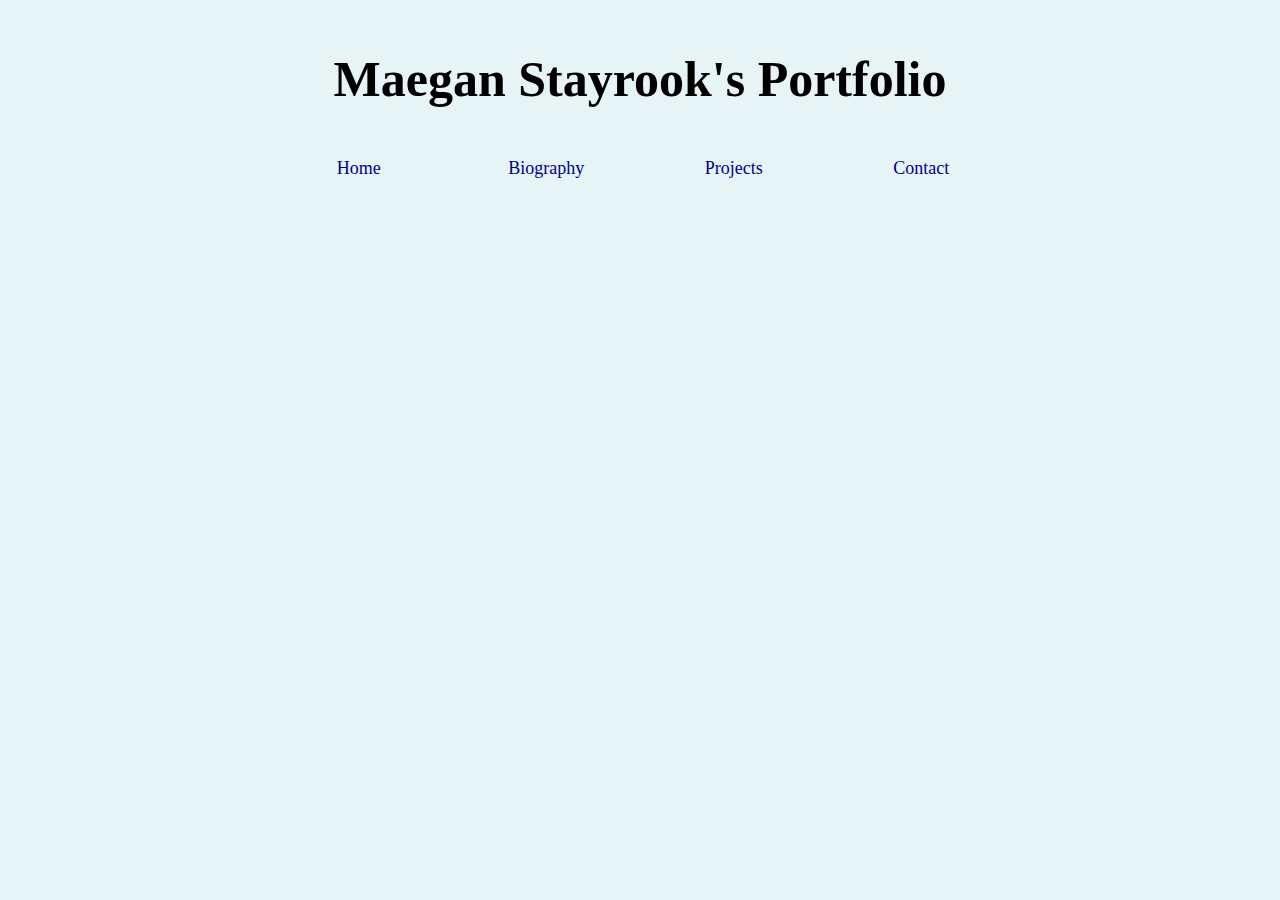
==== bio.html @ b86480a2 "Shuffling Order" ====
<!DOCTYPE html>
<html>

<head>
  <title>Biography</title>
  <link rel="stylesheet" href="./style.css"/>
</head>

<body>
    <div class="centered">
      <h1 class="header1">Maegan Stayrook's Portfolio</h1>
        <div class="topnavbar">
          <a class="grid-item" href="./index.html">Home</a>
          <a class="grid-item" href="./bio.html">Biography</a>
          <a class="grid-item" href="./projects.html">Projects</a>
          <a class="grid-item" href="./contact.html">Contact</a>
        </div>
    </div>
    </body>
</html>
---- style.css ----
body {
    background-color: #E6F4F6;
} 



div.topnavbar {
    text-align: center;
    display: grid;
    grid-template-columns: 5fr 5fr 5fr 5fr;
    align-items: center;
    width: 750px;
    margin: auto;
  
  }
  
  .topnavbar a {
    padding: 1rem;
    color: black;
    text-align: center;
    text-decoration: none;
    font-size: 18px;
  }
  
.topnavbar a:link {
    color: darkblue;
}

.topnavbar a:visited {
    color: darkblue;
}

.topnavbar a:hover {
    color: gray;
}

.topnavbar a:active {
    color: maroon;
}

.header1 {
    font-family: Papyrus;
    text-align: center;
    font-size: 50px;
    margin-top: 50px;
}

p.intro {
  font-family: Garamond;
  text-align: center;
  font-size: larger;
  height: auto;
  width: 400px;
  padding: 10px;
  background-color: azure;
  margin-left: auto;
  margin-right: auto;
  margin-bottom: 35px;
}


img.japan {
    display: block;
    margin-left: auto;
    margin-right: auto;
    width: 40%;
    height: auto; 
    max-width: 500px; 
    border-radius: 50px 10px;
    border: solid black 5px;
    padding: 10px;
}
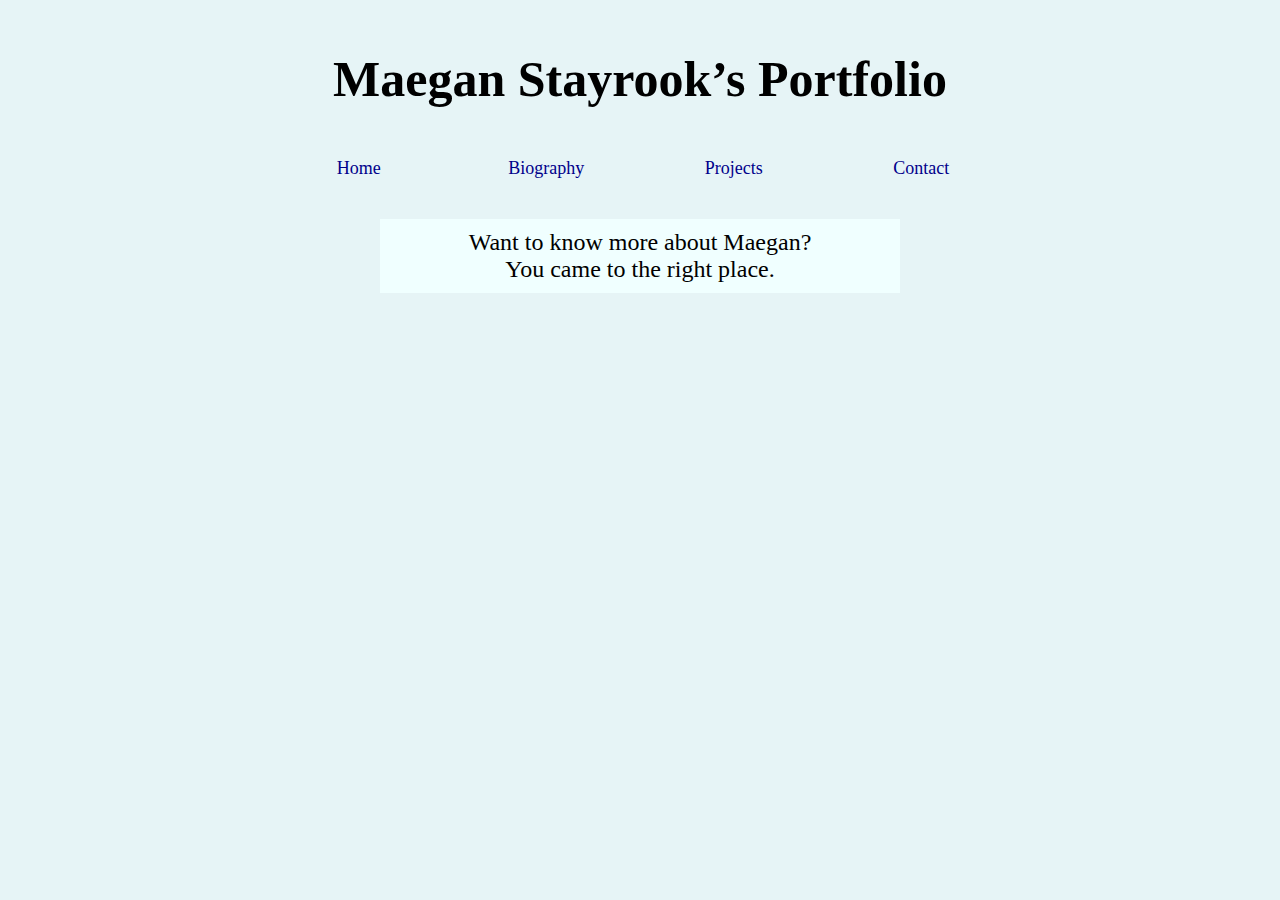
==== commit 3e5aa98c: "Updating Content" ====
--- a/bio.html
+++ b/bio.html
@@ -6,15 +6,25 @@
   <link rel="stylesheet" href="./style.css"/>
 </head>
 
+<header>
+  <div class="centered">
+    <h1 class="header1">Maegan Stayrook&#8217;s Portfolio</h1>
+      <div class="topnavbar">
+        <a class="grid-item" href="./index.html">Home</a>
+        <a class="grid-item" href="./bio.html">Biography</a>
+        <a class="grid-item" href="./projects.html">Projects</a>
+        <a class="grid-item" href="./contact.html">Contact</a>
+      </div>
+  </div>
+</header>
+
 <body>
-    <div class="centered">
-      <h1 class="header1">Maegan Stayrook's Portfolio</h1>
-        <div class="topnavbar">
-          <a class="grid-item" href="./index.html">Home</a>
-          <a class="grid-item" href="./bio.html">Biography</a>
-          <a class="grid-item" href="./projects.html">Projects</a>
-          <a class="grid-item" href="./contact.html">Contact</a>
-        </div>
-    </div>
-    </body>
+
+  <p class="intro">
+    Want to know more about Maegan? <br>
+    You came to the right place.
+  </p> 
+
+</body>
+
 </html>--- a/style.css
+++ b/style.css
@@ -45,12 +45,14 @@
     margin-top: 50px;
 }
 
+
+
 p.intro {
   font-family: Garamond;
   text-align: center;
-  font-size: larger;
+  font-size: 1.5em;
   height: auto;
-  width: 400px;
+  width: 500px;
   padding: 10px;
   background-color: azure;
   margin-left: auto;
@@ -58,6 +60,35 @@
   margin-bottom: 35px;
 }
 
+p.projectsMERN {
+  font-family: Garamond;
+  text-align: left;
+  font-size: 1.75em;
+  height: auto;
+  width: max-content 900px;
+  padding-left: 50px;
+  padding-right: 50px;
+  padding-top: 50px;
+  padding-bottom: 10px;
+  margin-left: auto;
+  margin-right: auto;
+  margin-bottom: 15px;
+}
+
+ol.assignments {
+    font-family: Garamond;
+    text-align: left;
+    font-size: 1.25em;
+    height: auto;
+    width: max-content 900px;
+    padding-left: 50px;
+    padding-right: 50px;
+    padding-top: 0px;
+    padding-bottom: 30px;
+    margin-left: 75px;
+    margin-right: auto;
+    margin-bottom: 30px;
+}
 
 img.japan {
     display: block;
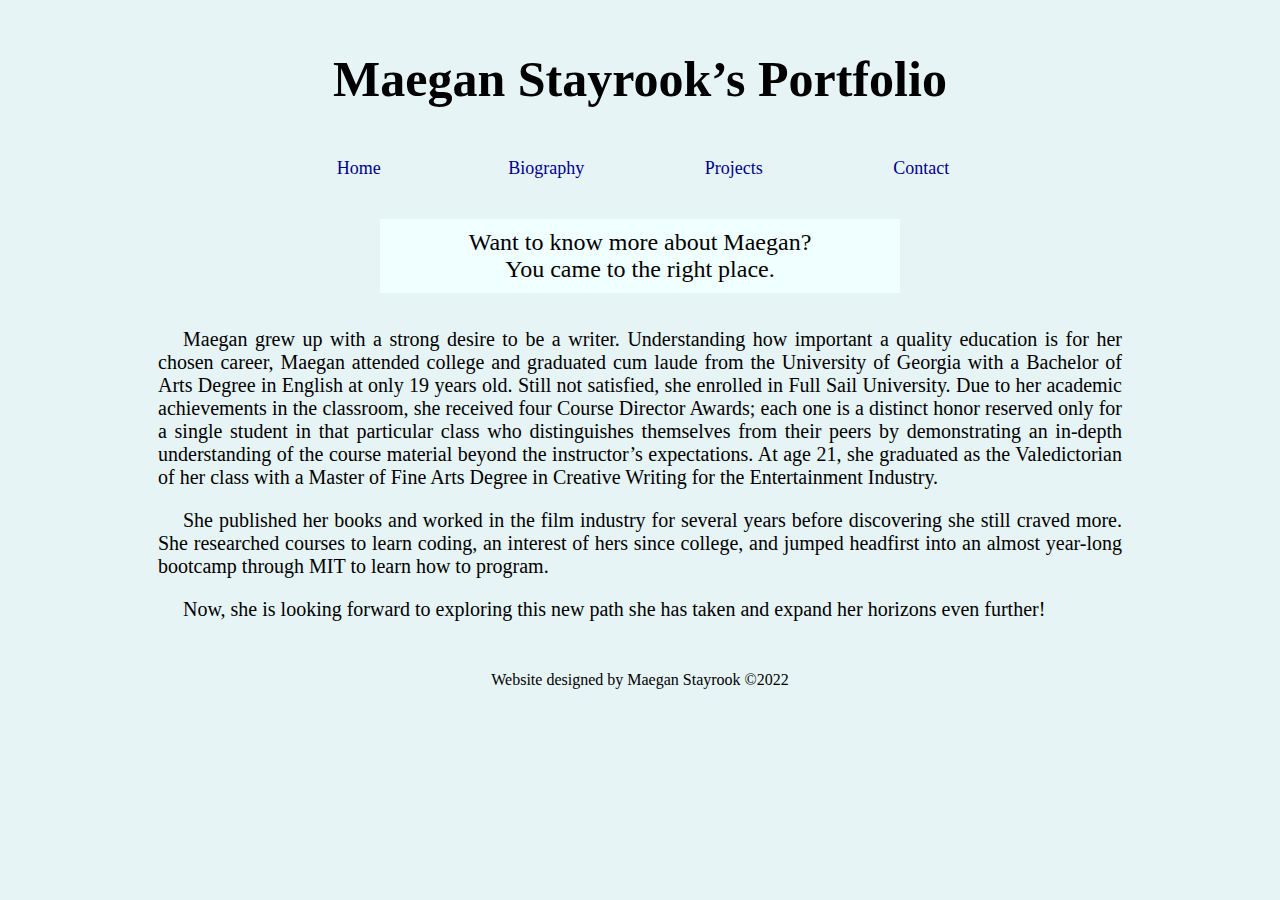
==== commit edee3b2b: "Add more content" ====
--- a/bio.html
+++ b/bio.html
@@ -25,6 +25,29 @@
     You came to the right place.
   </p> 
 
+  <p class="basic">
+    Maegan grew up with a strong desire to be a writer. Understanding how important a quality education
+    is for her chosen career, Maegan attended
+    college and graduated cum laude from the University of Georgia with a Bachelor of Arts Degree in
+    English at only 19 years old. Still not satisfied, she enrolled in Full Sail University. Due to her
+    academic achievements in the classroom, she received four Course Director Awards; each one is a
+    distinct honor reserved only for a single student in that particular class who distinguishes
+    themselves from their peers by demonstrating an in-depth understanding of the course material
+    beyond the instructor&#8217;s expectations. At age 21, she graduated as the Valedictorian of her class
+    with a Master of Fine Arts Degree in Creative Writing for the Entertainment Industry.
+  </p>
+  <p class="basic">
+    She published her books and worked in the film industry for several years before discovering she still
+    craved more. She researched courses to learn coding, an interest of hers since college, and jumped
+    headfirst into an almost year-long bootcamp through MIT to learn how to program.
+  </p>
+  <p class="basic">
+    Now, she is looking forward to exploring this new path she has taken and expand her horizons even further!
+  </p>
+
 </body>
 
+<footer>
+  <p>Website designed by Maegan Stayrook &copy;2022</p>
+</footer>
 </html>--- a/style.css
+++ b/style.css
@@ -1,7 +1,6 @@
 body {
     background-color: #E6F4F6;
 } 
-
 
 
 div.topnavbar {
@@ -60,6 +59,16 @@
   margin-bottom: 35px;
 }
 
+
+p.basic {
+    text-indent: 25px;
+    text-align:justify;
+    font-family: Garamond;
+    font-size: 1.25em;
+    padding-left: 150px;
+    padding-right: 150px;
+}
+
 p.projectsMERN {
   font-family: Garamond;
   text-align: left;
@@ -102,3 +111,11 @@
     padding: 10px;
 }
 
+footer {
+    margin-top: 50px;
+    margin-bottom: 30px;
+    margin-left: auto;
+    margin-right: auto;
+    text-align: center;
+    width: auto;
+}